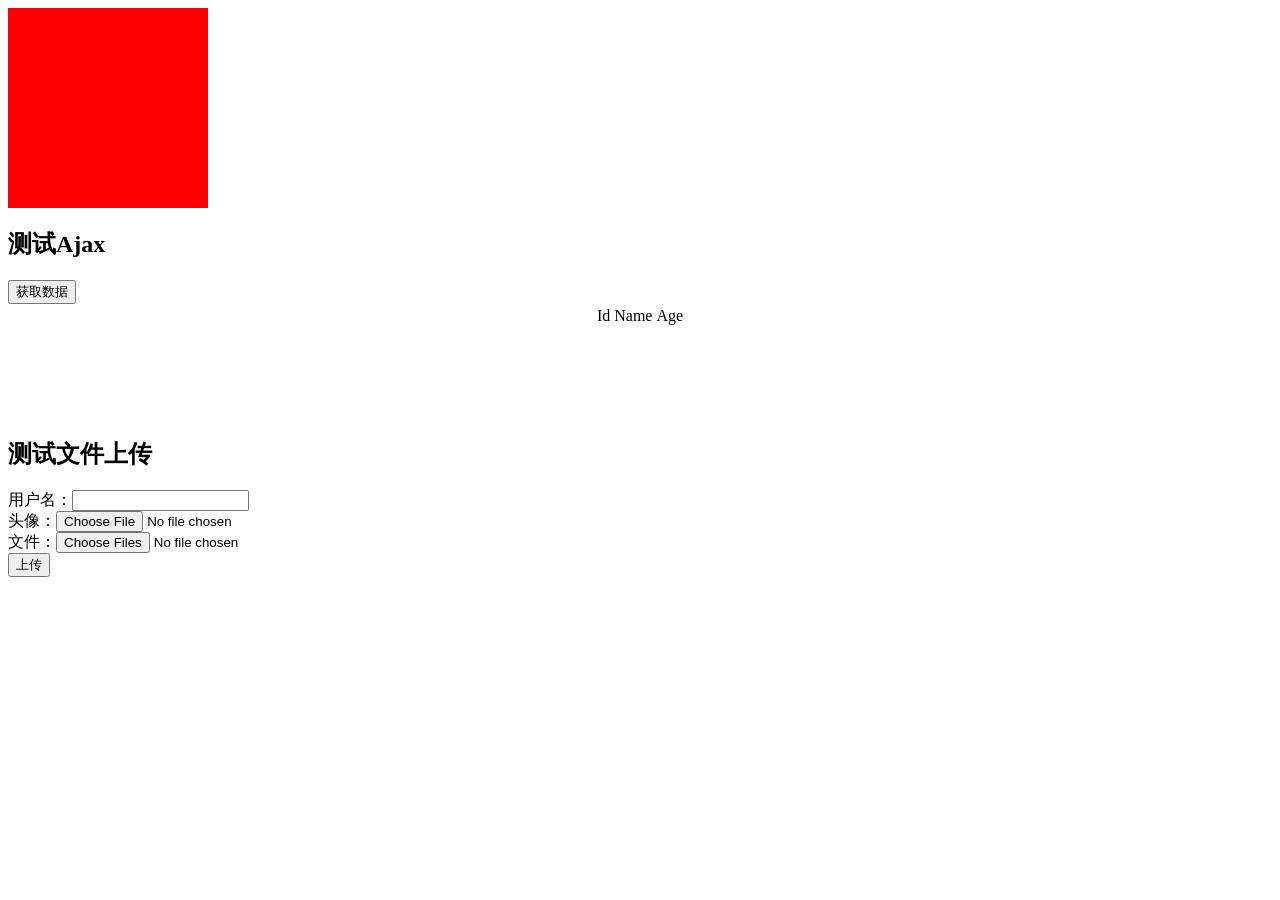
==== src/main/resources/static/index.html @ 8e9b8154 "project initial" ====
<!--
 * @Author: Kay_Rick@outlook.com
 * @Date: 2021-01-29 22:15:01
 * @LastEditors: Kay_Rick@outlook.com
 * @LastEditTime: 2021-02-01 14:27:33
 * @Description: 
-->
<!DOCTYPE html>
<html lang="en">
<head>
    <meta charset="UTF-8">
    <meta name="viewport" content="width=device-width, initial-scale=1.0">
    <title>Document</title>
    <link rel="stylesheet" href="./css/style.css">
    <style>
        .box {
            width: 200px;
            height: 200px;
            background-color: red;
        }
    </style>
</head>
<body>
    <div class="box"></div>
    <h2>测试Ajax</h2>
    <input type="button" id="btn" value="获取数据" />
    <table align="center">
        <tr>
            <td>Id</td>
            <td>Name</td>
            <td>Age</td>
        </tr>
        <tbody id="content">

        </tbody>
    </table>
    <br>
    <br>
    <br>
    <br>
    <br>
    <h2>测试文件上传</h2>
    
    <form action="http://localhost:8081/demo/file/upload" method="post" enctype="multipart/form-data">
        用户名：<input type="text" name="username" /><br>
        头像：<input type="file" name="photo" /><br>
        <!-- 多文件上传要加 mutiple -->
        文件：<input type="file" name="files" multiple></br>
        <input type="submit" value="上传">
    </form>
    <script src="https://ajax.aspnetcdn.com/ajax/jquery/jquery-3.4.1.min.js"></script>
    <script type="text/javascript">
        $(function () {
            $("#btn").click(function () {
                $.ajax({
                    url: "http://localhost:8080/crypt-cloud/ajax/a",
                    method: "POST",
                    data: {
                        "name": "Rick"
                    },
                    success: function (data) {
                        console.log(data);
                        var res = "";
                        for (var i = 0; i < data.length; i++) {
                            res += "<tr>" +
                                "<td>" + data[i].id + "</td>" +
                                "<td>" + data[i].name + "</td>" +
                                "<td>" + data[i].age + "</td>" +
                                "</tr>"
                        }
                        $("#content").html(res);
                    }
                });
            })
        })
    </script>
</body>
</html>
---- src/main/resources/static/css/style.css ----
/*
* {
    padding: 0;
    margin: 0;
}
*/
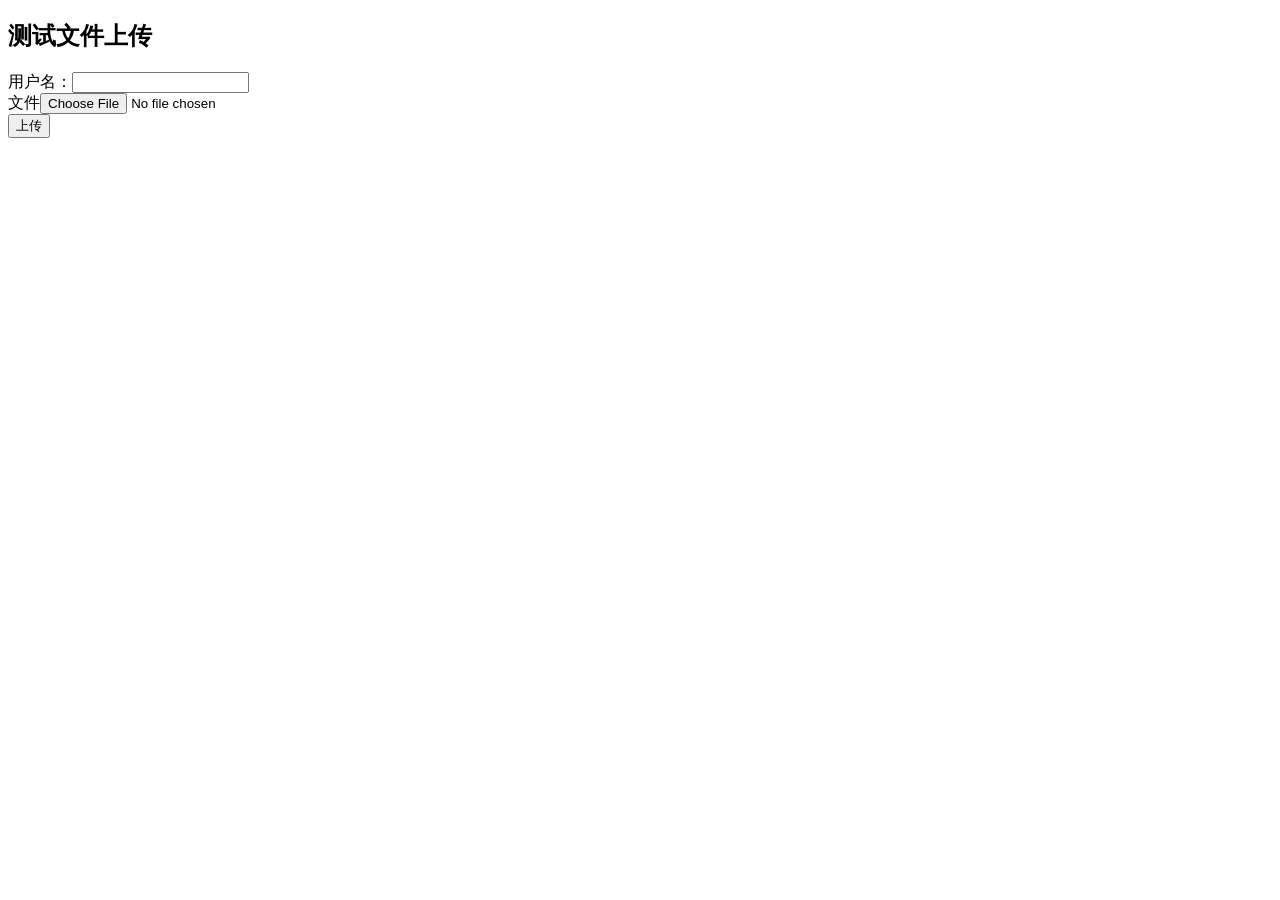
==== commit 06fc2709: "initialization success" ====
--- a/src/main/resources/static/index.html
+++ b/src/main/resources/static/index.html
@@ -1,78 +1,24 @@
-<!--
- * @Author: Kay_Rick@outlook.com
- * @Date: 2021-01-29 22:15:01
- * @LastEditors: Kay_Rick@outlook.com
- * @LastEditTime: 2021-02-01 14:27:33
- * @Description: 
--->
 <!DOCTYPE html>
 <html lang="en">
+
 <head>
     <meta charset="UTF-8">
     <meta name="viewport" content="width=device-width, initial-scale=1.0">
-    <title>Document</title>
-    <link rel="stylesheet" href="./css/style.css">
-    <style>
-        .box {
-            width: 200px;
-            height: 200px;
-            background-color: red;
-        }
-    </style>
+    <title>Crypt-Cloud</title>
 </head>
+
 <body>
-    <div class="box"></div>
-    <h2>测试Ajax</h2>
-    <input type="button" id="btn" value="获取数据" />
-    <table align="center">
-        <tr>
-            <td>Id</td>
-            <td>Name</td>
-            <td>Age</td>
-        </tr>
-        <tbody id="content">
 
-        </tbody>
-    </table>
-    <br>
-    <br>
-    <br>
-    <br>
-    <br>
     <h2>测试文件上传</h2>
-    
-    <form action="http://localhost:8081/demo/file/upload" method="post" enctype="multipart/form-data">
+
+    <form action="http://localhost:8080/crypt-cloud/user/upload" method="post" enctype="multipart/form-data">
         用户名：<input type="text" name="username" /><br>
-        头像：<input type="file" name="photo" /><br>
+        文件<input type="file" name="file" /><br>
         <!-- 多文件上传要加 mutiple -->
-        文件：<input type="file" name="files" multiple></br>
+        <!-- 文件：<input type="file" name="files" multiple></br> -->
         <input type="submit" value="上传">
     </form>
-    <script src="https://ajax.aspnetcdn.com/ajax/jquery/jquery-3.4.1.min.js"></script>
-    <script type="text/javascript">
-        $(function () {
-            $("#btn").click(function () {
-                $.ajax({
-                    url: "http://localhost:8080/crypt-cloud/ajax/a",
-                    method: "POST",
-                    data: {
-                        "name": "Rick"
-                    },
-                    success: function (data) {
-                        console.log(data);
-                        var res = "";
-                        for (var i = 0; i < data.length; i++) {
-                            res += "<tr>" +
-                                "<td>" + data[i].id + "</td>" +
-                                "<td>" + data[i].name + "</td>" +
-                                "<td>" + data[i].age + "</td>" +
-                                "</tr>"
-                        }
-                        $("#content").html(res);
-                    }
-                });
-            })
-        })
-    </script>
+    <!-- <script src="https://ajax.aspnetcdn.com/ajax/jquery/jquery-3.4.1.min.js"></script> -->
 </body>
+
 </html>
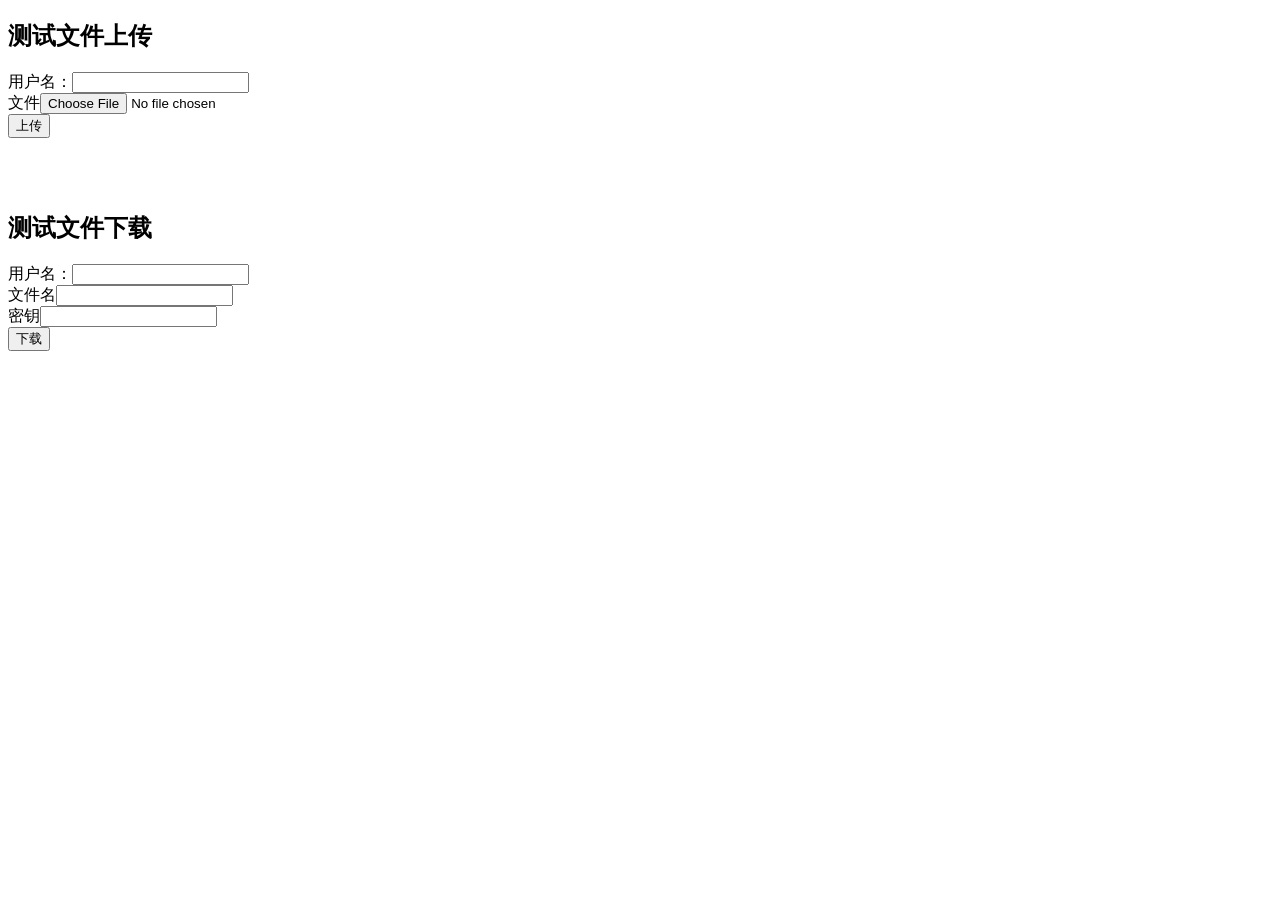
==== commit 0414a1d9: "Snapshot" ====
--- a/src/main/resources/static/index.html
+++ b/src/main/resources/static/index.html
@@ -18,6 +18,17 @@
         <!-- 文件：<input type="file" name="files" multiple></br> -->
         <input type="submit" value="上传">
     </form>
+    <br>
+    <br>
+    <br>
+
+    <h2>测试文件下载</h2>
+        <form action="http://localhost:8080/crypt-cloud/user/download" method="post" enctype="multipart/form-data">
+            用户名：<input type="text" name="username" /><br>
+            文件名<input type="text" name="filename" /><br>
+            密钥<input type="text" name="privatekey"/><br>
+            <input type="submit" value="下载">
+        </form>
     <!-- <script src="https://ajax.aspnetcdn.com/ajax/jquery/jquery-3.4.1.min.js"></script> -->
 </body>
 
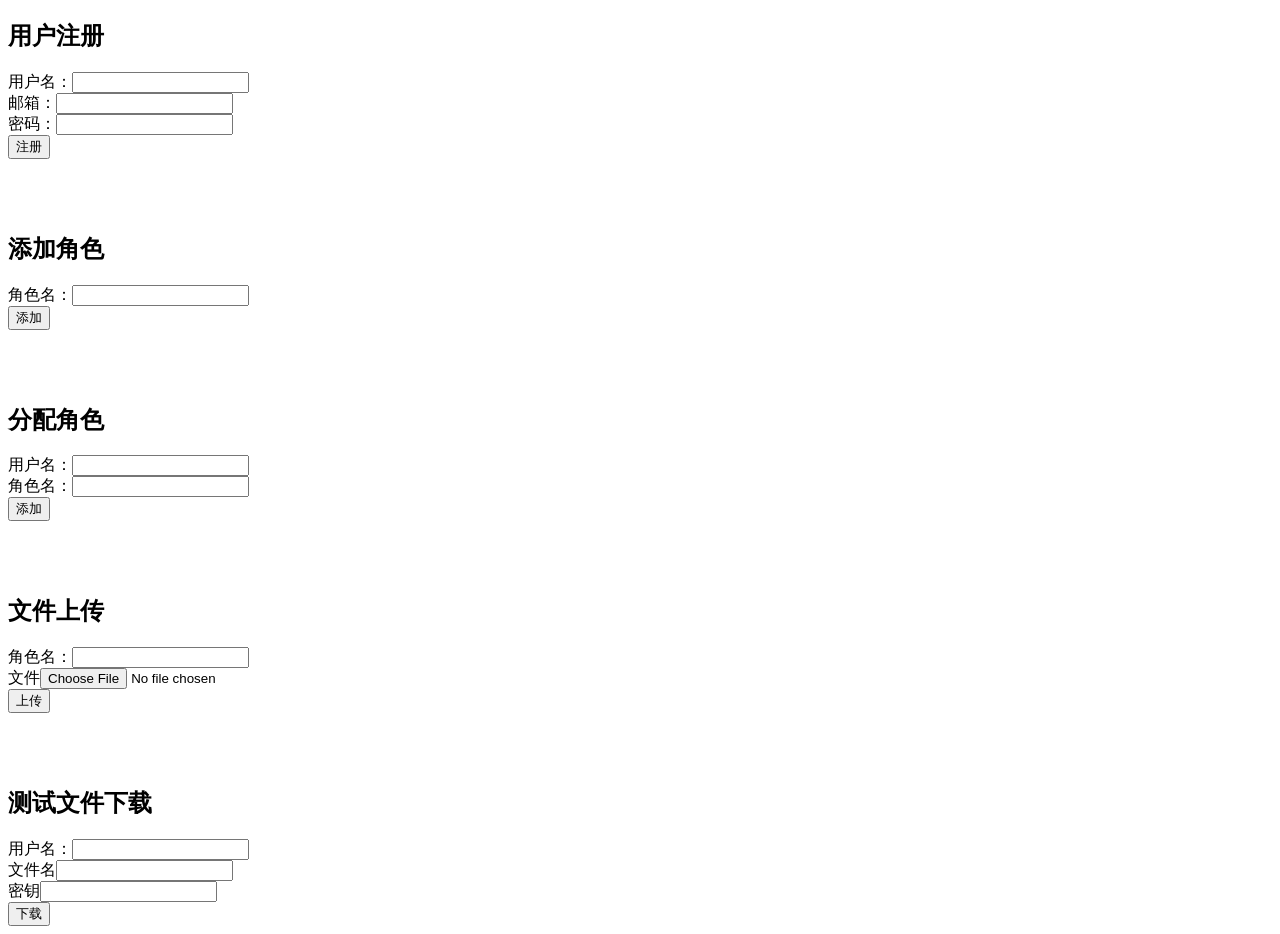
==== commit 38f4392a: "version1.0" ====
--- a/src/main/resources/static/index.html
+++ b/src/main/resources/static/index.html
@@ -8,28 +8,62 @@
 </head>
 
 <body>
-
+<!-- 
     <h2>测试文件上传</h2>
 
     <form action="http://localhost:8080/crypt-cloud/user/upload" method="post" enctype="multipart/form-data">
         用户名：<input type="text" name="username" /><br>
         文件<input type="file" name="file" /><br>
-        <!-- 多文件上传要加 mutiple -->
-        <!-- 文件：<input type="file" name="files" multiple></br> -->
+        <input type="submit" value="上传">
+    </form>
+    <br>
+    <br>
+    <br> -->
+
+    <h2>用户注册</h2>
+    <form action="http://localhost:8080/crypt-cloud/user/register" method="post" enctype="multipart/form-data">
+        用户名：<input type="text" name="username" /><br>
+        邮箱：<input type="text" name="email" /><br>
+        密码：<input type="password" name="password" /><br>
+        <input type="submit" value="注册">
+    </form>
+    <br>
+    <br>
+    <br>
+    <h2>添加角色</h2>
+    <form action="http://localhost:8080/crypt-cloud/role/add" method="post" enctype="multipart/form-data">
+        角色名：<input type="text" name="rolename" /><br>
+        <input type="submit" value="添加">
+    </form>
+    <br>
+    <br>
+    <br>
+    <h2>分配角色</h2>
+    <form action="http://localhost:8080/crypt-cloud/role/assign" method="post" enctype="multipart/form-data">
+        用户名：<input type="text" name="username" /><br>
+        角色名：<input type="text" name="rolename" /><br>
+        <input type="submit" value="添加">
+    </form>
+    <br>
+    <br>
+    <br>
+    <h2>文件上传</h2>
+    <form action="http://localhost:8080/crypt-cloud/role/upload" method="post" enctype="multipart/form-data">
+        角色名：<input type="text" name="rolename" /><br>
+        文件<input type="file" name="file" /><br>
         <input type="submit" value="上传">
     </form>
     <br>
     <br>
     <br>
-
     <h2>测试文件下载</h2>
-        <form action="http://localhost:8080/crypt-cloud/user/download" method="post" enctype="multipart/form-data">
-            用户名：<input type="text" name="username" /><br>
-            文件名<input type="text" name="filename" /><br>
-            密钥<input type="text" name="privatekey"/><br>
-            <input type="submit" value="下载">
-        </form>
-    <!-- <script src="https://ajax.aspnetcdn.com/ajax/jquery/jquery-3.4.1.min.js"></script> -->
+    <form action="http://localhost:8080/crypt-cloud/user/download" method="post" enctype="multipart/form-data">
+        用户名：<input type="text" name="username" /><br>
+        文件名<input type="text" name="filename" /><br>
+        密钥<input type="text" name="privatekey" /><br>
+        <input type="submit" value="下载">
+    </form>
+    
 </body>
 
 </html>
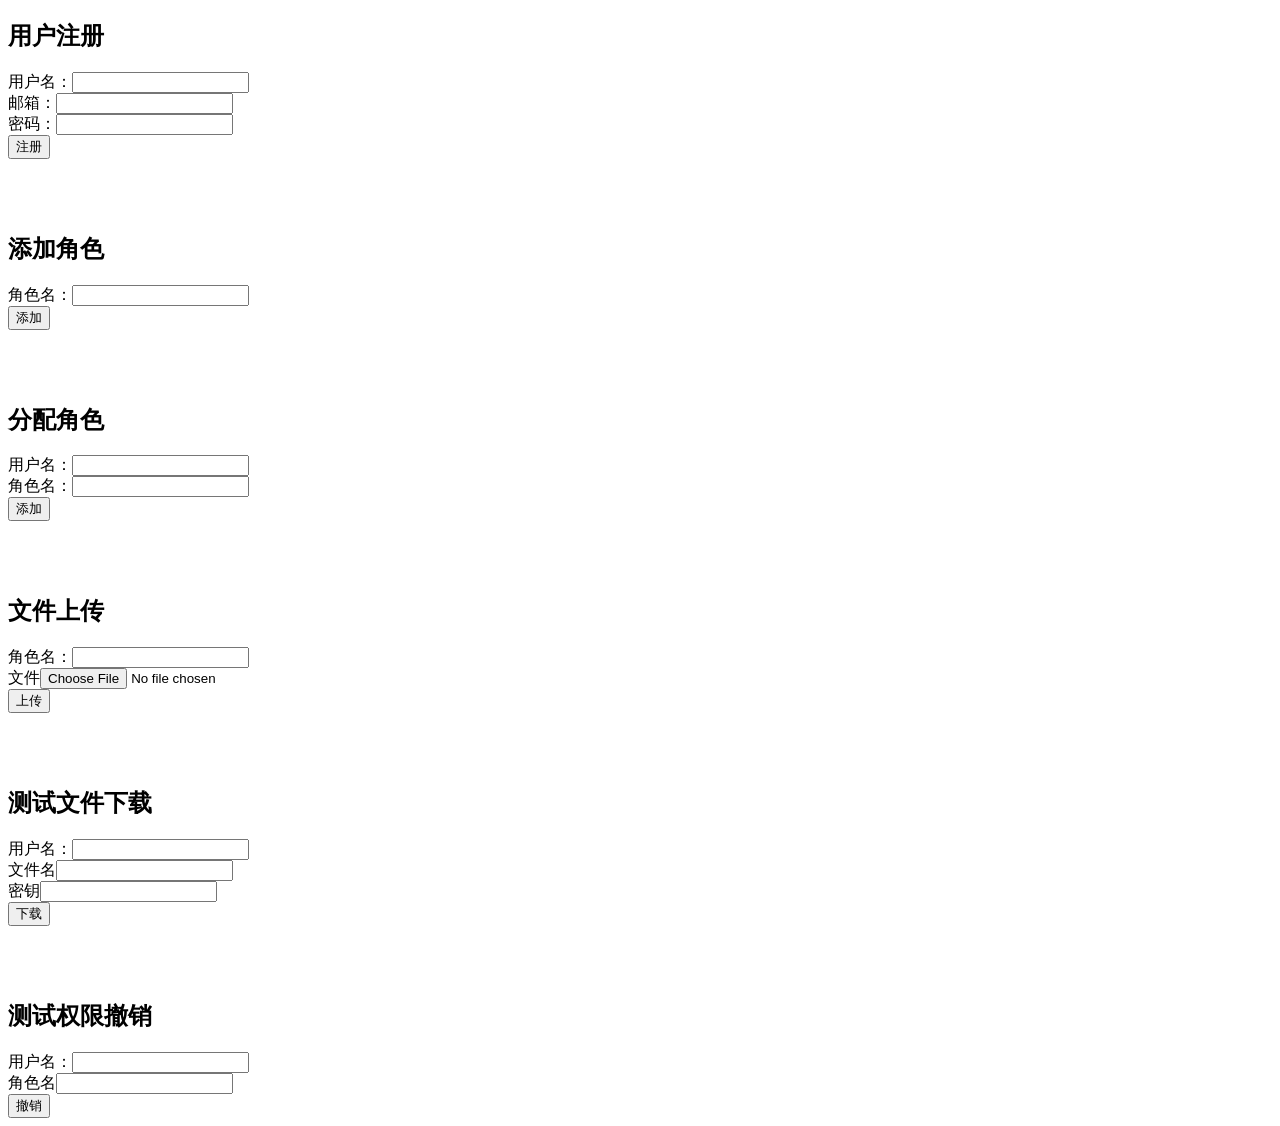
==== commit 5c208679: "snapshot" ====
--- a/src/main/resources/static/index.html
+++ b/src/main/resources/static/index.html
@@ -63,7 +63,15 @@
         密钥<input type="text" name="privatekey" /><br>
         <input type="submit" value="下载">
     </form>
-    
+    <br>
+    <br>
+    <br>
+    <h2>测试权限撤销</h2>
+    <form action="http://localhost:8080/crypt-cloud/revoke/role" method="post" enctype="multipart/form-data">
+        用户名：<input type="text" name="username" /><br>
+        角色名<input type="text" name="rolename" /><br>
+        <input type="submit" value="撤销">
+    </form>
 </body>
 
 </html>
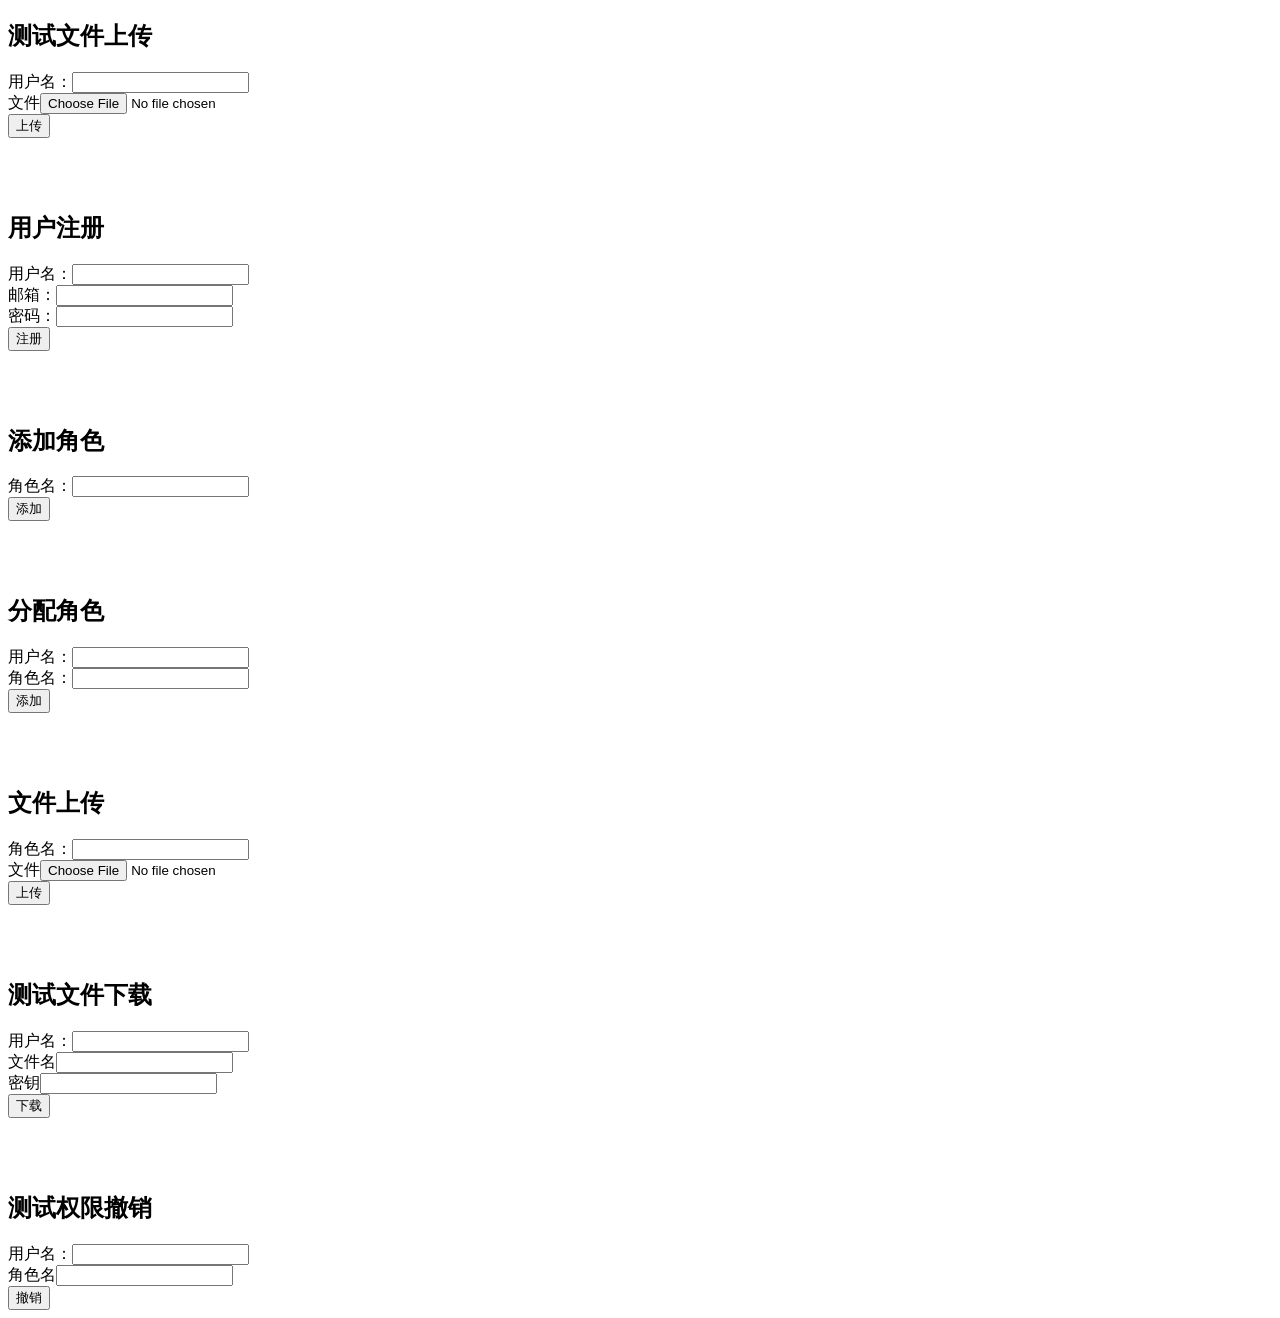
==== commit 099ec52b: "The important interface finished" ====
--- a/src/main/resources/static/index.html
+++ b/src/main/resources/static/index.html
@@ -8,17 +8,17 @@
 </head>
 
 <body>
-<!-- 
+
     <h2>测试文件上传</h2>
 
-    <form action="http://localhost:8080/crypt-cloud/user/upload" method="post" enctype="multipart/form-data">
+    <form action="http://localhost:8080/crypt-cloud/role/uploadtest" method="post" enctype="multipart/form-data">
         用户名：<input type="text" name="username" /><br>
         文件<input type="file" name="file" /><br>
         <input type="submit" value="上传">
     </form>
     <br>
     <br>
-    <br> -->
+    <br>
 
     <h2>用户注册</h2>
     <form action="http://localhost:8080/crypt-cloud/user/register" method="post" enctype="multipart/form-data">
